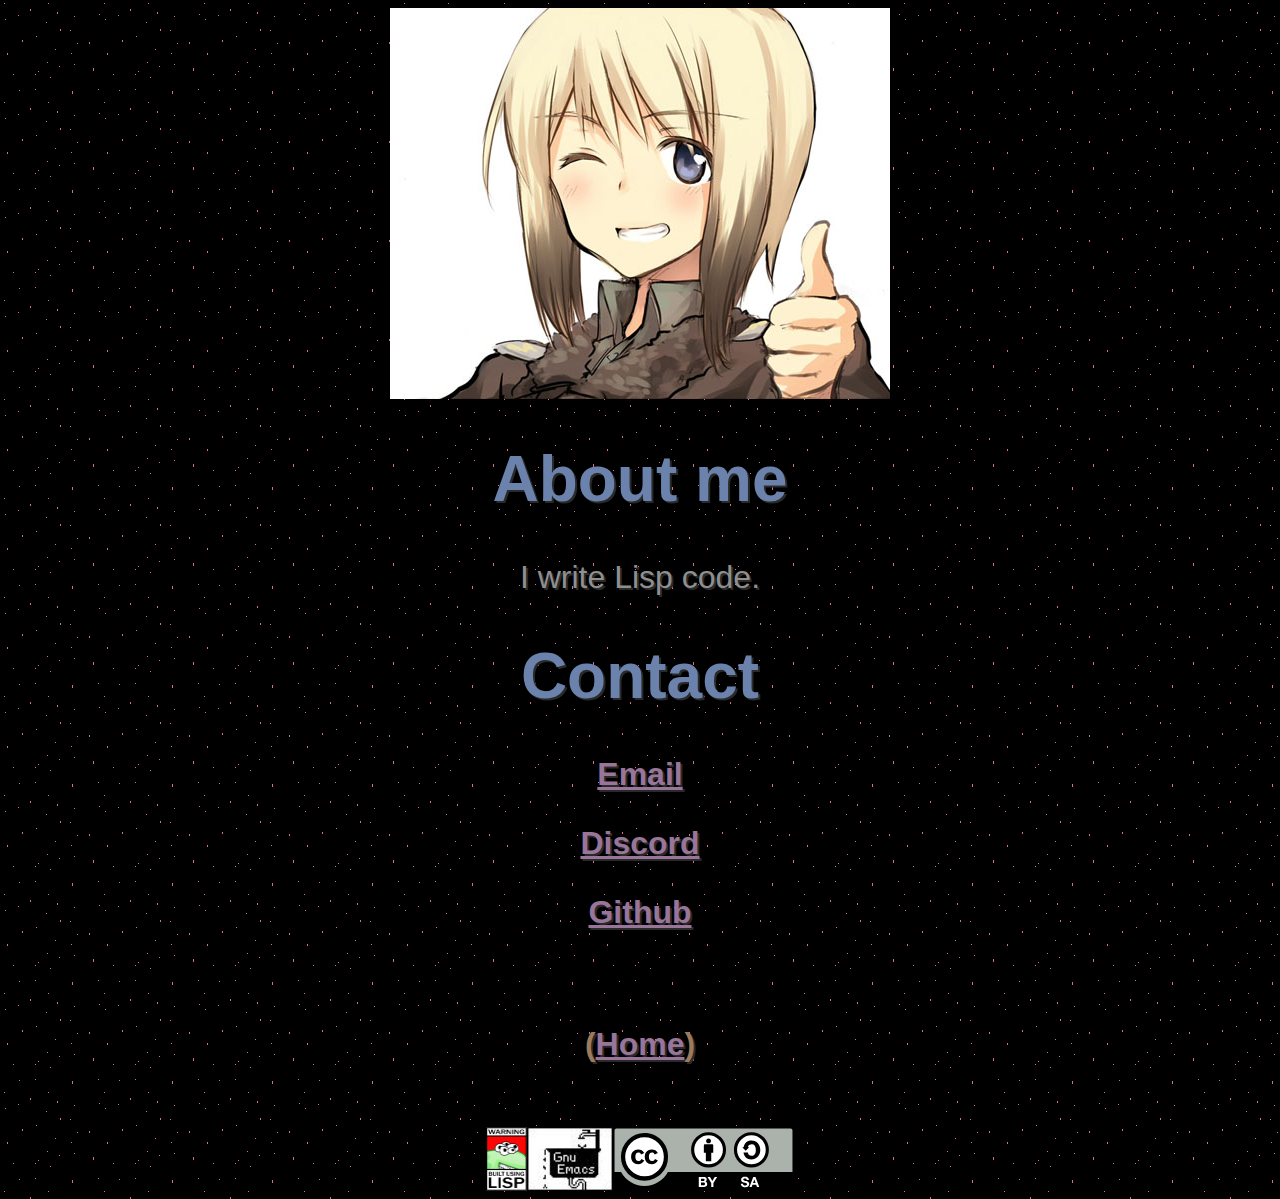
==== about.htm @ ee365e7c "initial commit." ====
<html xmlns="https://www.w3.org/1999/xhtml" xml:lang="en" lang="en"><head><meta http-equiv="Content-Type" content="text/html;charset=utf-8" /><title>About</title><link type="text/css" rel="stylesheet" href="css/sixtyfour.css" /></head><script type="text/javascript">var totalCount = 123;
function changeIt() {
    var num = totalCount % 1 ? totalCount * Math.random() : Math.floor(totalCount * Math.random());
    __PS_MV_REG = [];
    return document.body.background = 'tile/' + num + '.gif';
};
function fortuneFace() {
    var num = 16 % 1 ? 16 * Math.random() : Math.floor(16 * Math.random());
    document.face.src = 'faces/' + num + '.png';
    __PS_MV_REG = [];
    return true;
};
function fortune() {
    var fortunes = ['EXCELLENT', 'CRINGE', 'BORING', 'POGGERS', 'BASED'];
    var num = 5 % 1 ? 5 * Math.random() : Math.floor(5 * Math.random());
    __PS_MV_REG = [];
    return fortunes[num];
};</script><body><script type="text/javascript">changeIt();</script><img src="img/erica.jpg" class="logo" /><h1>About me</h1><p>I write Lisp code.</p><h1>Contact</h1><p><a href="mailto:twotothepowersix@gmail.com"><b>Email</b></a><br /></p><p><a href="64#7312"><b>Discord</b></a><br /></p><p><a href="https://github.com/strikewizard/"><b>Github</b></a><br /></p><br /><h2>(<a href="index.htm">Home</a>)</h2><br /><div id="footer"><div id="row"><img src="img/warn.png" height="64" class="logo" /><img src="img/sink.png" height="64" class="logo" /><img src="img/copyleft.svg" height="64" class="logo" /></div></div></body></html>
---- css/sixtyfour.css ----
<head>
@import url('https://fonts.googleapis.com/css2?family=M+PLUS+Rounded+1c&display=swap');
<style>

* {
    background-color: #292929;
}

a:link {
    color:#997599;
}

a:visited {
    color:#8d5351;
}

a:hover{
    color:#626262;
}

body {
	background-repeat: repeat;
font-family: 'M PLUS Rounded 1c', sans-serif;
text-shadow: 2px 2px #2a2a2a;
    color: #8f8f8f;
    text-align: center;
    font-size: 32px;
}

p {
font-family: 'M PLUS Rounded 1c', sans-serif;
text-shadow: 2px 2px #2a2a2a;
    color: #8f8f8f;
    padding-left: 100px;
    padding-right: 100px;
    text-align: center;
    font-size: 32px;
}

h1 {
font-family: 'M PLUS Rounded 1c', sans-serif;
text-shadow: 2px 2px #2a2a2a;
    color: #6b83ac;
    font-size: 64px;
    text-align: center;
}

h2 {
font-family: 'M PLUS Rounded 1c', sans-serif;
text-shadow: 2px 2px #2a2a2a;
    color: #9e7a5a;
    font-size: 32px;
    text-align: center;
}

h3 {
font-family: 'M PLUS Rounded 1c', sans-serif;
text-shadow: 2px 2px #2a2a2a;
    font-size: 32px;
    text-align: center;
	animation: color-change 2s 3;
}

@keyframes color-change {
	0% { color: red; }
	50% { color: blue; }
	100% { color: red; }
}

li:not(:last-child) {
	margin-bottom: 5px;
}

#footer {
	bottom: 0;
	text-align: center;
}

</style>
</head>
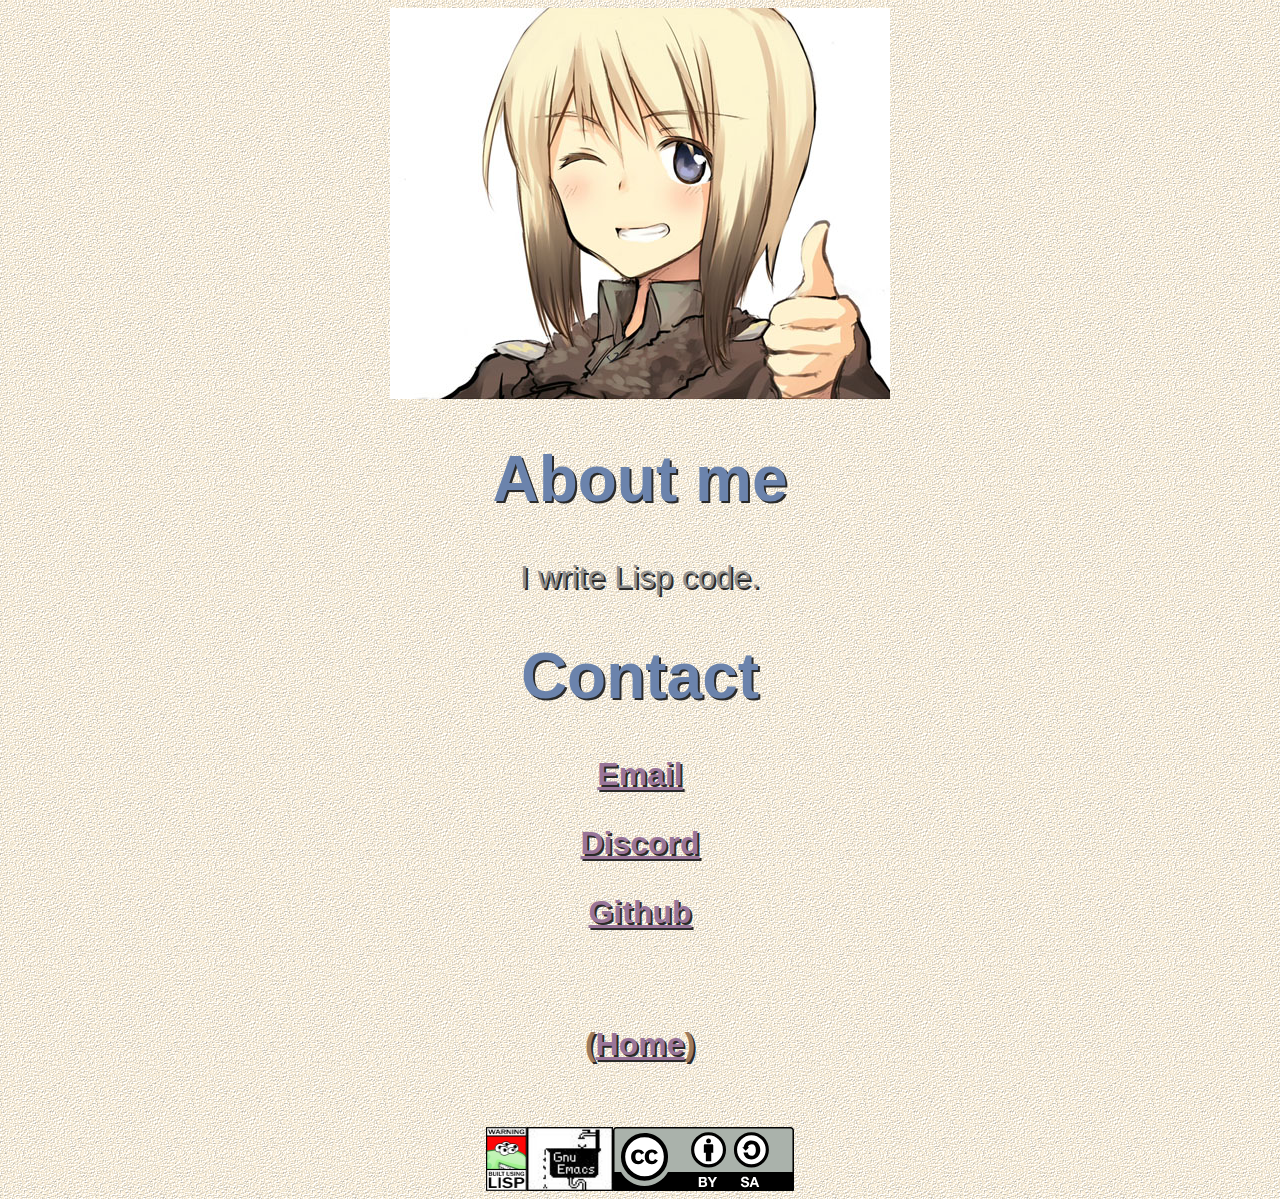
==== commit 38c04e1e: "third impact" ====
--- a/about.htm
+++ b/about.htm
@@ -1,4 +1,4 @@
-<html xmlns="https://www.w3.org/1999/xhtml" xml:lang="en" lang="en"><head><meta http-equiv="Content-Type" content="text/html;charset=utf-8" /><title>About</title><link type="text/css" rel="stylesheet" href="css/sixtyfour.css" /></head><script type="text/javascript">var totalCount = 123;
+<html xmlns="https://www.w3.org/1999/xhtml" xml:lang="en" lang="en"><head><meta http-equiv="Content-Type" content="text/html;charset=utf-8" /><link rel="icon" href="img/lisp.png" /><title>About</title><link type="text/css" rel="stylesheet" href="css/sixtyfour.css" /></head><script type="text/javascript">var totalCount = 123;
 function changeIt() {
     var num = totalCount % 1 ? totalCount * Math.random() : Math.floor(totalCount * Math.random());
     __PS_MV_REG = [];
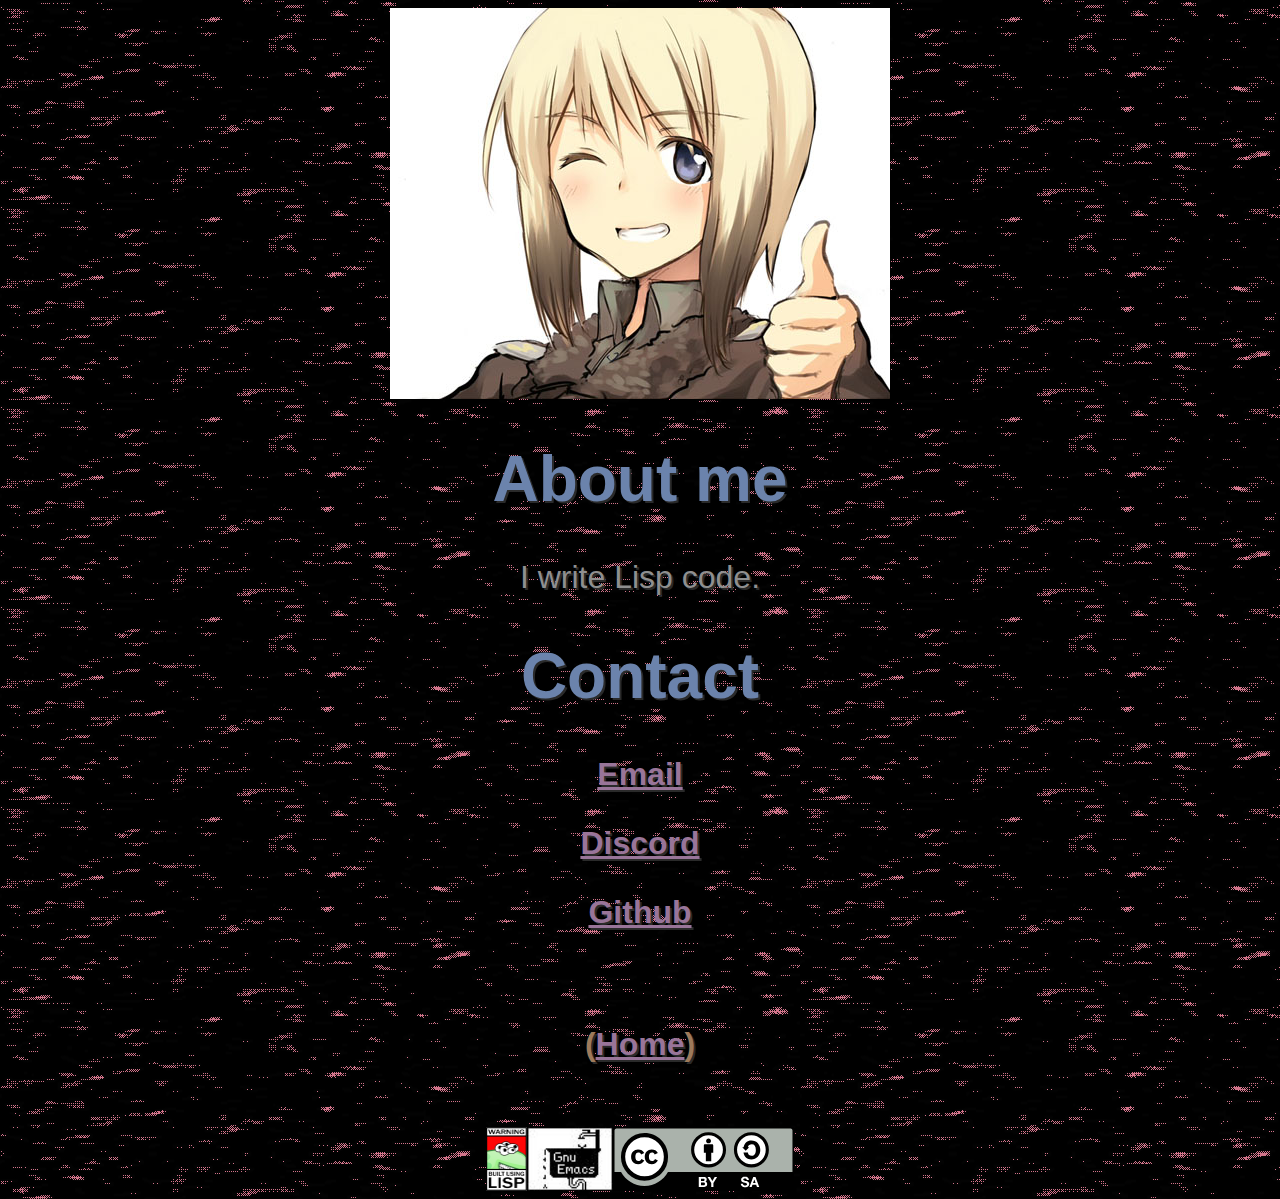
==== commit 451e3132: "Added an org parser" ====
--- a/about.htm
+++ b/about.htm
@@ -15,4 +15,4 @@
     var num = 5 % 1 ? 5 * Math.random() : Math.floor(5 * Math.random());
     __PS_MV_REG = [];
     return fortunes[num];
-};</script><body><script type="text/javascript">changeIt();</script><img src="img/erica.jpg" class="logo" /><h1>About me</h1><p>I write Lisp code.</p><h1>Contact</h1><p><a href="mailto:twotothepowersix@gmail.com"><b>Email</b></a><br /></p><p><a href="64#7312"><b>Discord</b></a><br /></p><p><a href="https://github.com/strikewizard/"><b>Github</b></a><br /></p><br /><h2>(<a href="index.htm">Home</a>)</h2><br /><div id="footer"><div id="row"><img src="img/warn.png" height="64" class="logo" /><img src="img/sink.png" height="64" class="logo" /><img src="img/copyleft.svg" height="64" class="logo" /></div></div></body></html>+};</script><body><script type="text/javascript">changeIt();</script><img src="img/erica.jpg" class="logo" /><h1>About me</h1><p>I write Lisp code.</p><h1>Contact</h1><p><a href="mailto:twotothepowersix@gmail.com"><b>Email</b></a><br /></p><p><a href="mailto:64#7312"><b>Discord</b></a><br /></p><p><a href="https://github.com/strikewizard/"><b>Github</b></a><br /></p><br /><h2>(<a href="index.htm">Home</a>)</h2><br /><div id="footer"><div id="row"><img src="img/warn.png" height="64" class="logo" /><img src="img/sink.png" height="64" class="logo" /><img src="img/copyleft.svg" height="64" class="logo" /></div></div></body></html>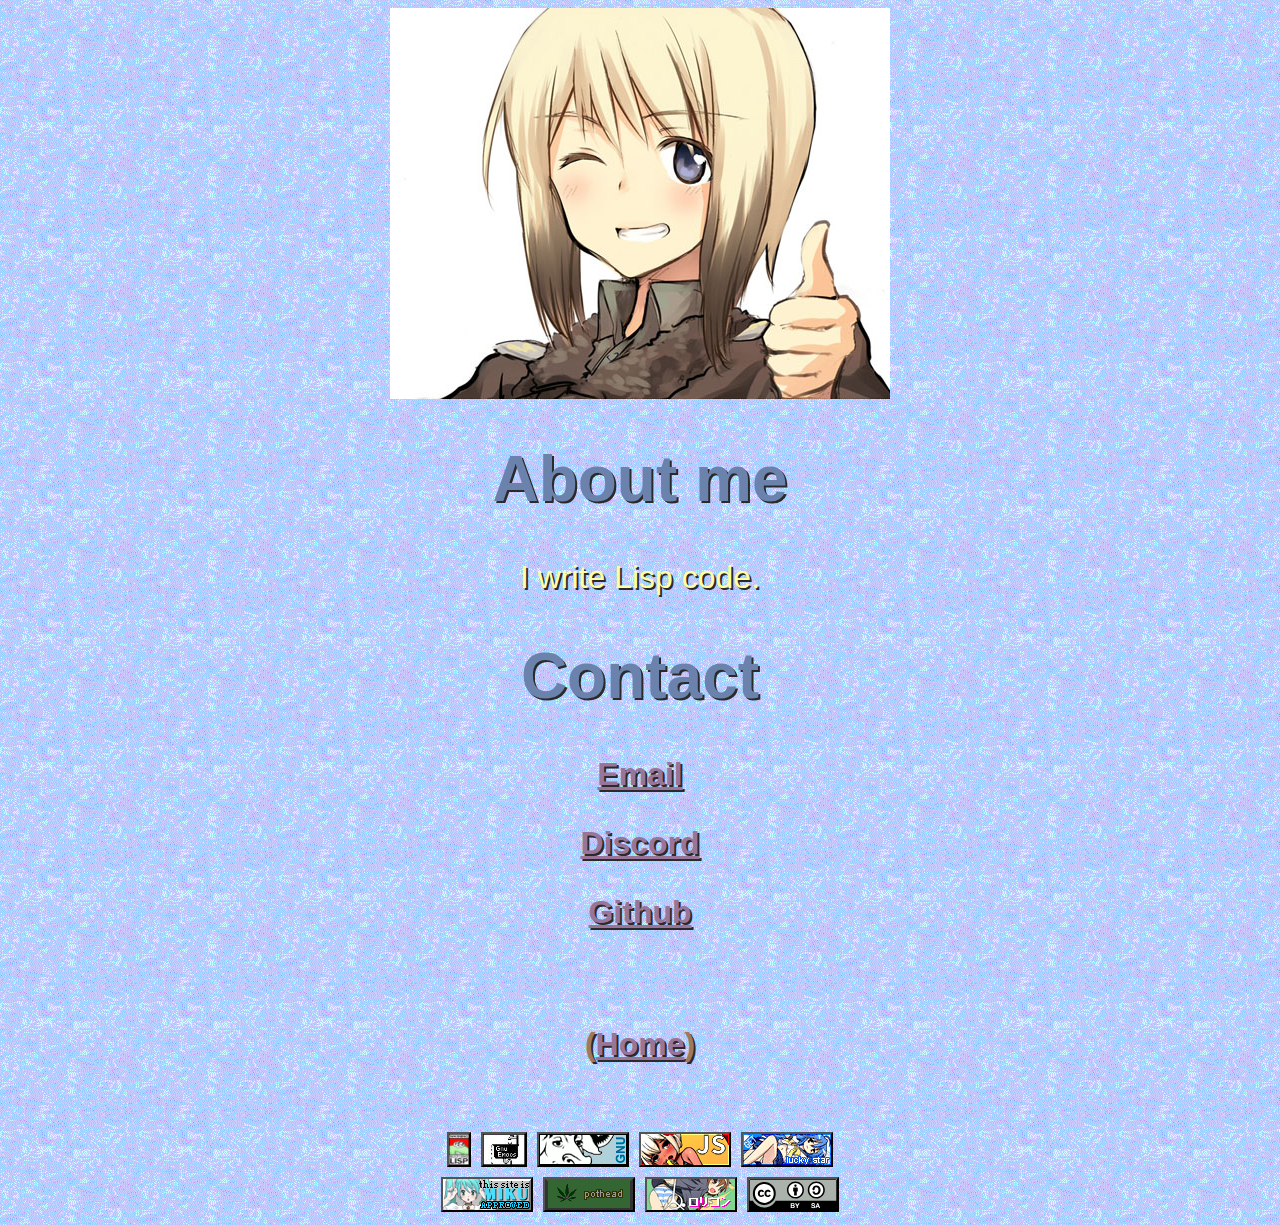
==== commit da4a0c4b: "Added some more badges" ====
--- a/about.htm
+++ b/about.htm
@@ -15,4 +15,4 @@
     var num = 5 % 1 ? 5 * Math.random() : Math.floor(5 * Math.random());
     __PS_MV_REG = [];
     return fortunes[num];
-};</script><body><script type="text/javascript">changeIt();</script><img src="img/erica.jpg" class="logo" /><h1>About me</h1><p>I write Lisp code.</p><h1>Contact</h1><p><a href="mailto:twotothepowersix@gmail.com"><b>Email</b></a><br /></p><p><a href="mailto:64#7312"><b>Discord</b></a><br /></p><p><a href="https://github.com/strikewizard/"><b>Github</b></a><br /></p><br /><h2>(<a href="index.htm">Home</a>)</h2><br /><div id="footer"><div id="row"><img src="img/warn.png" height="64" class="logo" /><img src="img/sink.png" height="64" class="logo" /><img src="img/copyleft.svg" height="64" class="logo" /></div></div></body></html>+};</script><body><script type="text/javascript">changeIt();</script><img src="img/erica.jpg" class="logo" /><h1>About me</h1><p>I write Lisp code.</p><h1>Contact</h1><p><a href="mailto:twotothepowersix@gmail.com"><b>Email</b></a><br /></p><p><a href="mailto:64#7312"><b>Discord</b></a><br /></p><p><a href="https://github.com/strikewizard/"><b>Github</b></a><br /></p><br /><h2>(<a href="index.htm">Home</a>)</h2><br /><div id="footer"><div id="row"><img src="img/warn.png" height="31" class="badge" /><img src="img/sink.png" height="31" class="badge" /><img src="img/gnubanner.gif" height="31" class="badge" /><img src="img/js.gif" height="31" class="badge" /><img src="img/konata.gif" height="31" class="badge" /></div><div id="row"><img src="img/miku.gif" height="31" class="badge" /><img src="img/pothead.gif" height="31" class="badge" /><img src="img/rorikon.gif" height="31" class="badge" /><img src="img/copyleft.svg" height="31" class="badge" /></div></div></body></html>--- a/css/sixtyfour.css
+++ b/css/sixtyfour.css
@@ -1,5 +1,5 @@
 <head>
-@import url('https://fonts.googleapis.com/css2?family=M+PLUS+Rounded+1c&display=swap');
+@import url('https://fonts.googleapis.com/css2?family=M+PLUS+1&display=swap');
 <style>
 
 * {
@@ -20,17 +20,17 @@
 
 body {
 	background-repeat: repeat;
-font-family: 'M PLUS Rounded 1c', sans-serif;
+font-family: 'M PLUS 1', sans-serif;
 text-shadow: 2px 2px #2a2a2a;
-    color: #8f8f8f;
+    color: #ffffa5;
     text-align: center;
     font-size: 32px;
 }
 
 p {
-font-family: 'M PLUS Rounded 1c', sans-serif;
+font-family: 'M PLUS 1', sans-serif;
 text-shadow: 2px 2px #2a2a2a;
-    color: #8f8f8f;
+    color: #ffffa5;
     padding-left: 100px;
     padding-right: 100px;
     text-align: center;
@@ -38,7 +38,7 @@
 }
 
 h1 {
-font-family: 'M PLUS Rounded 1c', sans-serif;
+font-family: 'M PLUS 1', sans-serif;
 text-shadow: 2px 2px #2a2a2a;
     color: #6b83ac;
     font-size: 64px;
@@ -46,7 +46,7 @@
 }
 
 h2 {
-font-family: 'M PLUS Rounded 1c', sans-serif;
+font-family: 'M PLUS 1', sans-serif;
 text-shadow: 2px 2px #2a2a2a;
     color: #9e7a5a;
     font-size: 32px;
@@ -54,21 +54,44 @@
 }
 
 h3 {
-font-family: 'M PLUS Rounded 1c', sans-serif;
+font-family: 'M PLUS 1', sans-serif;
 text-shadow: 2px 2px #2a2a2a;
+color: red;
     font-size: 32px;
     text-align: center;
-	animation: color-change 2s 3;
+	animation: color-change 2s 20;
 }
 
 @keyframes color-change {
-	0% { color: red; }
-	50% { color: blue; }
-	100% { color: red; }
+	0% { color: blue; }
+	30% { color: red; }
+	60% { color: blue; }
+}
+
+h4 {
+font-family: 'M PLUS 1', sans-serif;
+text-shadow: 2px 2px #2a2a2a;
+color: yellow;
+    font-size: 24px;
+    text-align: center;
+	animation: color-change-2 2s 20;
+}
+
+@keyframes color-change-2 {
+	0% { color: yellow; }
+	40% { color: purple; }
+	80% { color: yellow; }
 }
 
 li:not(:last-child) {
 	margin-bottom: 5px;
+}
+
+.badge {
+  margin: 5px;
+  border-style: outset;
+  border-width: 2px;
+  border-color: black;
 }
 
 #footer {
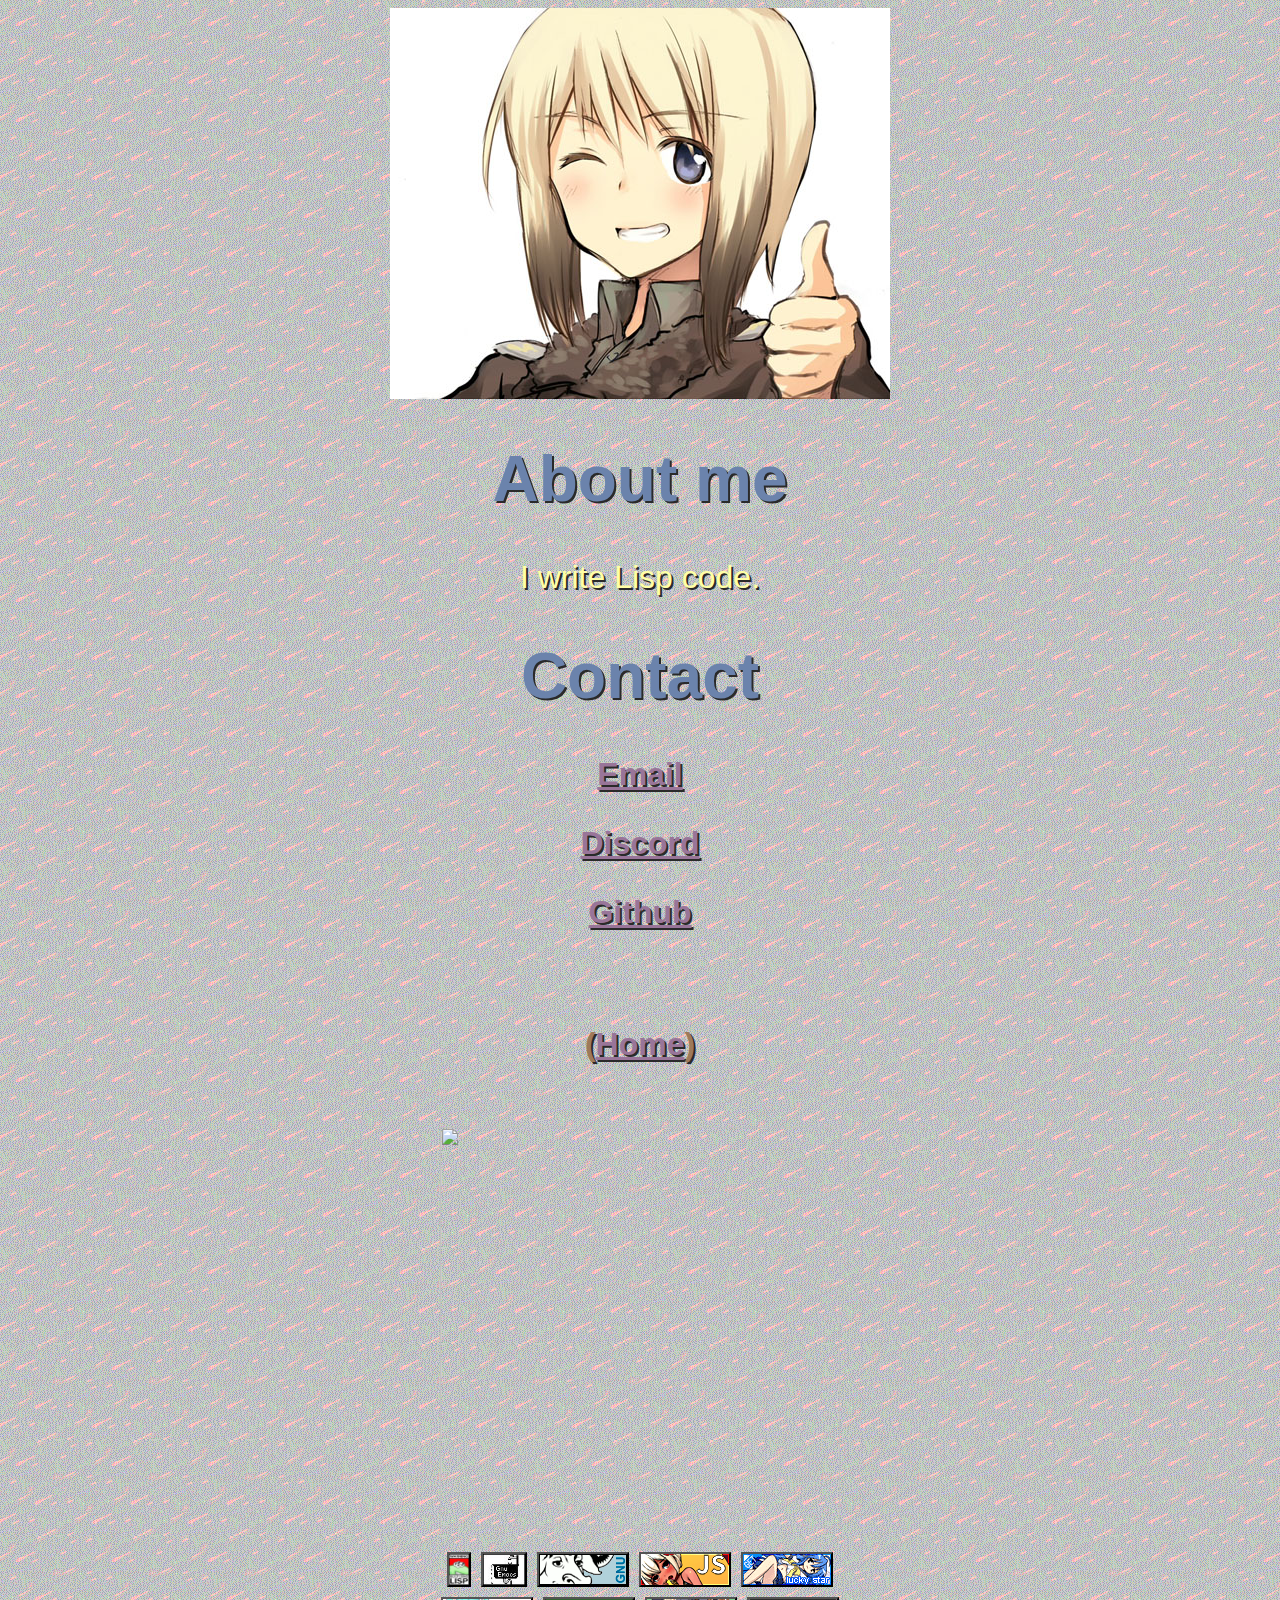
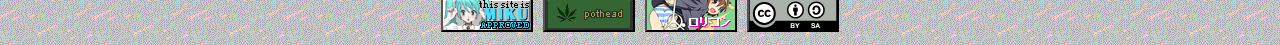
==== commit 495e4957: "Added counter" ====
--- a/about.htm
+++ b/about.htm
@@ -15,4 +15,4 @@
     var num = 5 % 1 ? 5 * Math.random() : Math.floor(5 * Math.random());
     __PS_MV_REG = [];
     return fortunes[num];
-};</script><body><script type="text/javascript">changeIt();</script><img src="img/erica.jpg" class="logo" /><h1>About me</h1><p>I write Lisp code.</p><h1>Contact</h1><p><a href="mailto:twotothepowersix@gmail.com"><b>Email</b></a><br /></p><p><a href="mailto:64#7312"><b>Discord</b></a><br /></p><p><a href="https://github.com/strikewizard/"><b>Github</b></a><br /></p><br /><h2>(<a href="index.htm">Home</a>)</h2><br /><div id="footer"><div id="row"><img src="img/warn.png" height="31" class="badge" /><img src="img/sink.png" height="31" class="badge" /><img src="img/gnubanner.gif" height="31" class="badge" /><img src="img/js.gif" height="31" class="badge" /><img src="img/konata.gif" height="31" class="badge" /></div><div id="row"><img src="img/miku.gif" height="31" class="badge" /><img src="img/pothead.gif" height="31" class="badge" /><img src="img/rorikon.gif" height="31" class="badge" /><img src="img/copyleft.svg" height="31" class="badge" /></div></div></body></html>+};</script><body><script type="text/javascript">changeIt();</script><img src="img/erica.jpg" class="logo" /><h1>About me</h1><p>I write Lisp code.</p><h1>Contact</h1><p><a href="mailto:twotothepowersix@gmail.com"><b>Email</b></a><br /></p><p><a href="mailto:64#7312"><b>Discord</b></a><br /></p><p><a href="https://github.com/strikewizard/"><b>Github</b></a><br /></p><br /><h2>(<a href="index.htm">Home</a>)</h2><br /><div id="footer"><img src="https://count.getloli.com/get/@:64?theme=gelbooru" width="400" style="padding-bottom: 20px" /><div id="row"><img src="img/warn.png" height="31" class="badge" /><img src="img/sink.png" height="31" class="badge" /><img src="img/gnubanner.gif" height="31" class="badge" /><img src="img/js.gif" height="31" class="badge" /><img src="img/konata.gif" height="31" class="badge" /></div><div id="row"><img src="img/miku.gif" height="31" class="badge" /><img src="img/pothead.gif" height="31" class="badge" /><img src="img/rorikon.gif" height="31" class="badge" /><img src="img/copyleft.svg" height="31" class="badge" /></div></div></body></html>